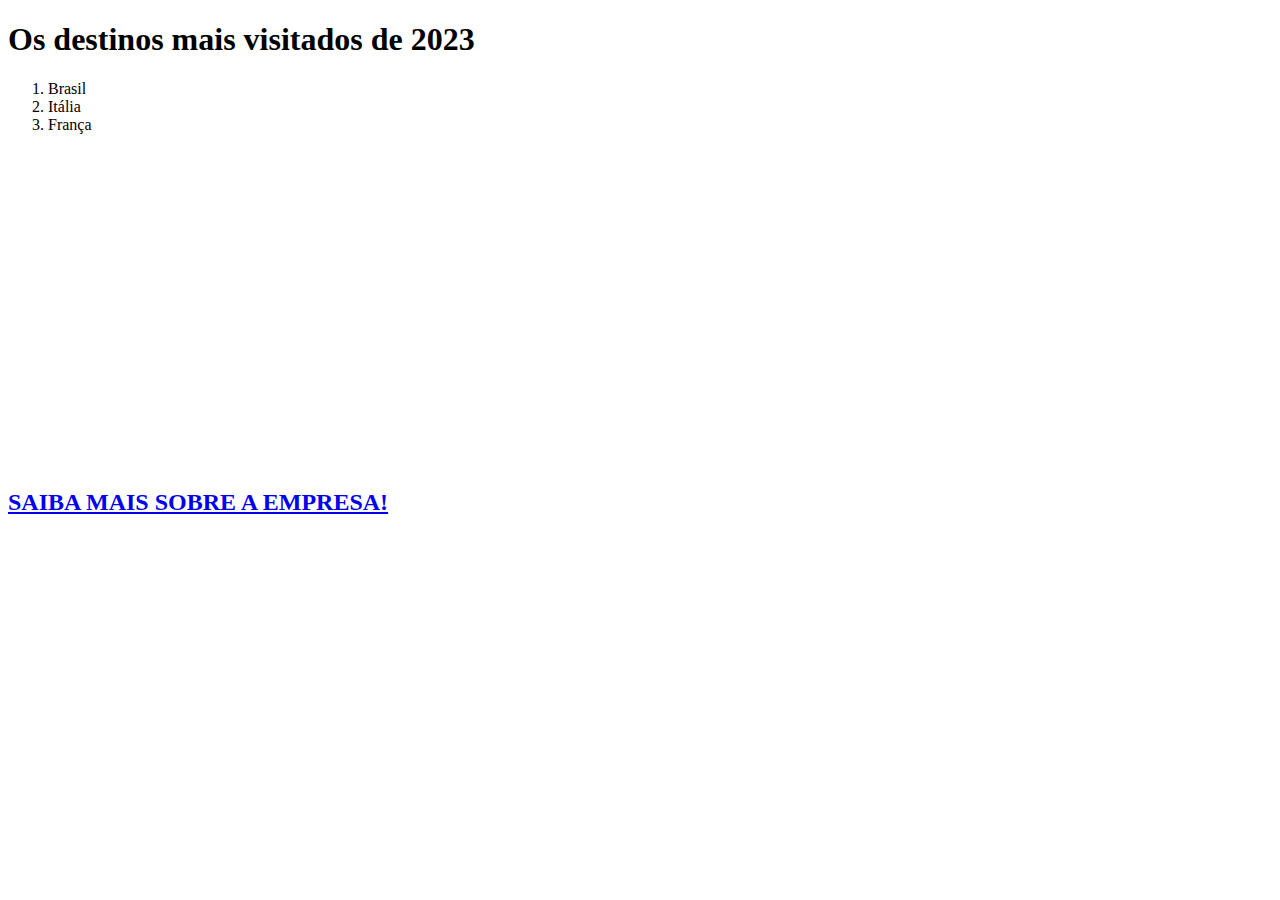
==== destinos.html @ 8afa9154 "criando html" ====
<!DOCTYPE html>
<html lang="en">

<head>
    <meta charset="UTF-8">
    <meta name="viewport" content="width=device-width, initial-scale=1.0">
    <title>Document</title>
</head>

<body>
    <h1>Os destinos mais visitados de 2023</h1>
    <ol>
        <li>Brasil</li>
        <li>Itália</li>
        <li>França</li>
    </ol>
    <!--Adicionar o vídeo aqui-->

    <iframe width="560" height="315" src="https://www.youtube.com/embed/X5xlTpuiRCE?si=nQo_dHJnwnTKDOte"
        title="YouTube video player" frameborder="0"
        allow="accelerometer; autoplay; clipboard-write; encrypted-media; gyroscope; picture-in-picture; web-share"
        referrerpolicy="strict-origin-when-cross-origin" allowfullscreen></iframe>


    <a href="./index.html" target="_blank">
        <h2>SAIBA MAIS SOBRE A EMPRESA!</h2>
    </a>
</body>

</html>
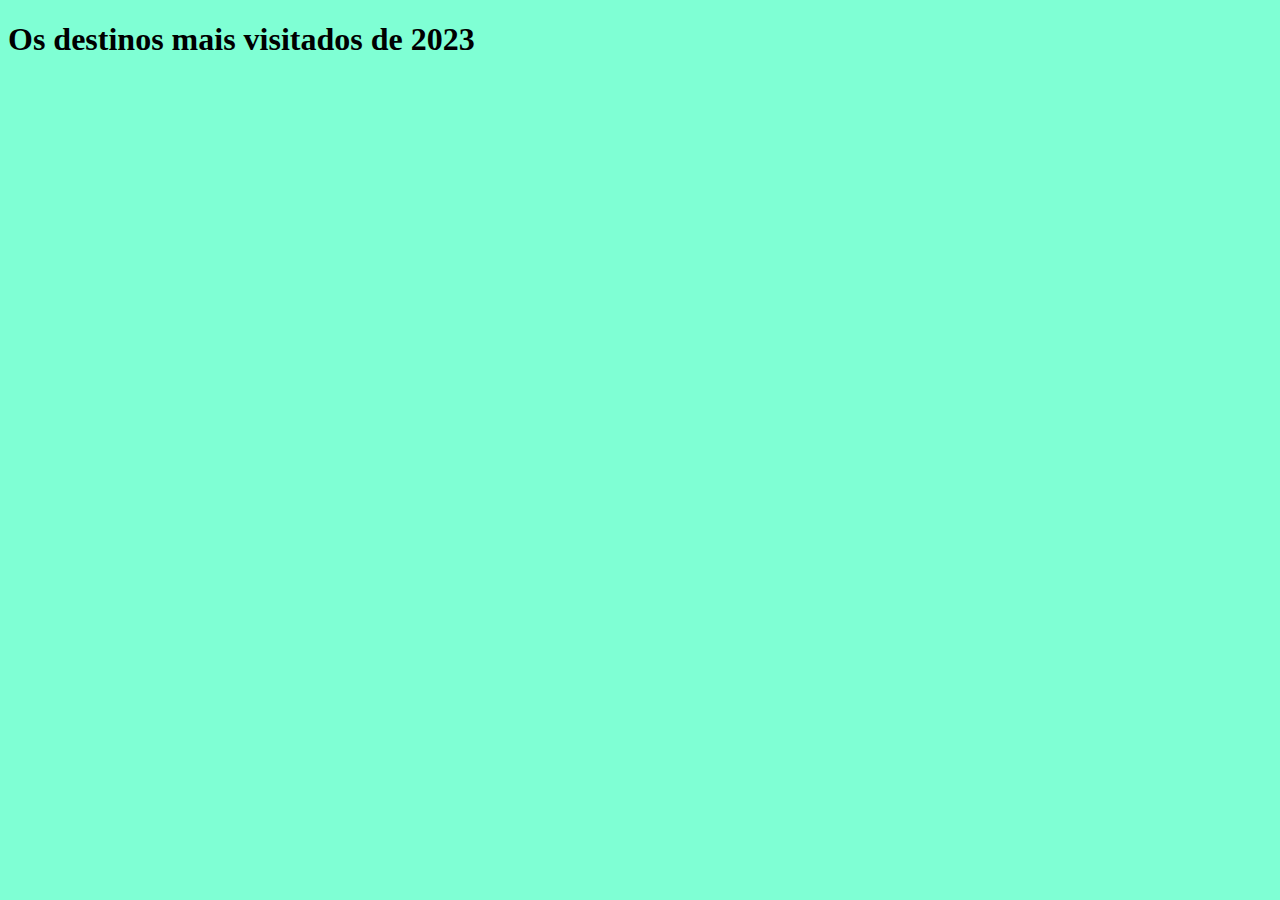
==== commit 63647a12: "fazendo o front" ====
--- a/destinos.html
+++ b/destinos.html
@@ -4,27 +4,14 @@
 <head>
     <meta charset="UTF-8">
     <meta name="viewport" content="width=device-width, initial-scale=1.0">
+<link rel="stylesheet" type="text/css" href="destinos.css" media="screen" />
+
     <title>Document</title>
 </head>
 
 <body>
     <h1>Os destinos mais visitados de 2023</h1>
-    <ol>
-        <li>Brasil</li>
-        <li>Itália</li>
-        <li>França</li>
-    </ol>
-    <!--Adicionar o vídeo aqui-->
-
-    <iframe width="560" height="315" src="https://www.youtube.com/embed/X5xlTpuiRCE?si=nQo_dHJnwnTKDOte"
-        title="YouTube video player" frameborder="0"
-        allow="accelerometer; autoplay; clipboard-write; encrypted-media; gyroscope; picture-in-picture; web-share"
-        referrerpolicy="strict-origin-when-cross-origin" allowfullscreen></iframe>
-
-
-    <a href="./index.html" target="_blank">
-        <h2>SAIBA MAIS SOBRE A EMPRESA!</h2>
-    </a>
+    
 </body>
 
 </html>--- a/destinos.css
+++ b/destinos.css
@@ -0,0 +1,3 @@
+body{
+    background-color: aquamarine;
+}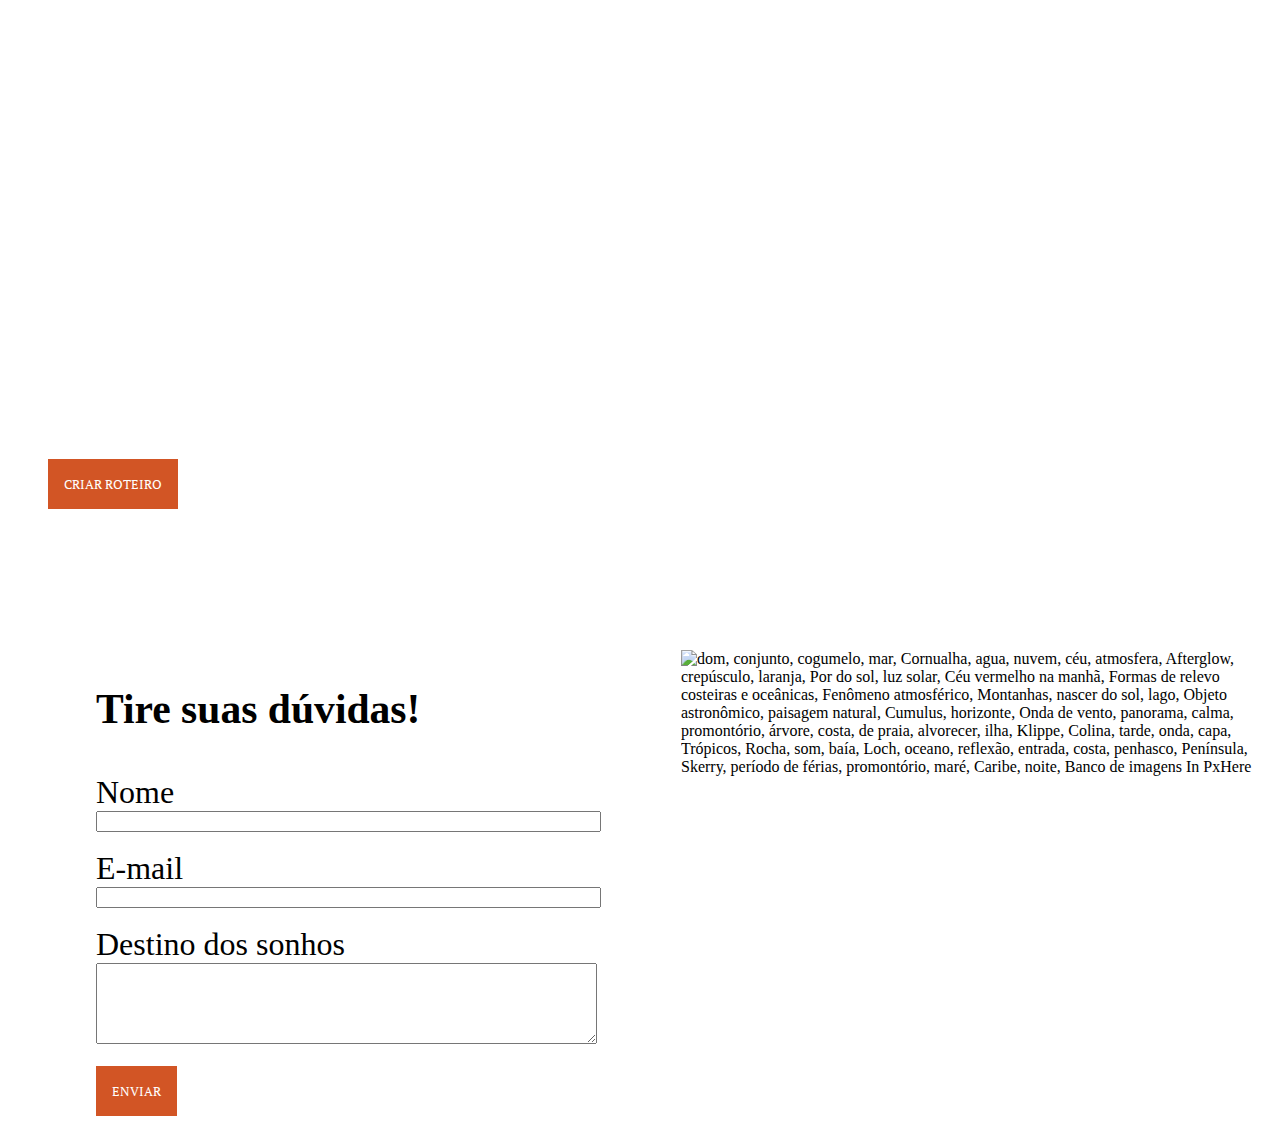
==== commit 6e38959a: "inserindo js" ====
--- a/destinos.html
+++ b/destinos.html
@@ -4,14 +4,52 @@
 <head>
     <meta charset="UTF-8">
     <meta name="viewport" content="width=device-width, initial-scale=1.0">
-<link rel="stylesheet" type="text/css" href="destinos.css" media="screen" />
+    <link rel="stylesheet" type="text/css" href="destinos.css" media="screen" />
+    <link rel="stylesheet" type="text/css" href="index.css" media="screen" />
 
     <title>Document</title>
 </head>
 
 <body>
-    <h1>Os destinos mais visitados de 2023</h1>
-    
+    <div id="primeiraParte">
+        <h1>Traveler</h1>
+        <h2>
+            O maior site de viagens
+        </h2>
+        <h3>Se planejar nunca foi tão fácil</h3>
+
+        <a href="./destinos.html" target="_blank"> <button> Criar roteiro</button> </a>
+    </div>
+    <div id="areaForm">
+        <form>
+            <h3>Tire suas dúvidas! </h3>
+            <label>
+                Nome
+            </label>
+            <br>
+            <input type="text" id="nome" onkeyup="validaNome()" size="60">
+            <div id="txtNome"></div>
+            <br>
+            <label>E-mail</label>
+            <br>
+            <input type="email" id="email" onkeyup="validaEmail()" size="60">
+            <div id="txtEmail"></div>
+            <br>
+            <label>
+                Destino dos sonhos
+            </label>
+            <br>
+            <textarea type="text" id="assunto" cols="60" rows="5" onkeyup="validaAssunto()" maxlength="300"></textarea>
+            <div id="txtAssunto"></div>
+            <br>
+            <button  onclick="enviar()">Enviar </button>
+        </form>
+
+        <img src="https://c.pxhere.com/images/58/3f/52eee990faaee78ccee5dbf5d02b-1637524.jpg!d"
+            srcset="https://c.pxhere.com/images/58/3f/52eee990faaee78ccee5dbf5d02b-1637524.jpg!d"
+            alt="dom, conjunto, cogumelo, mar, Cornualha, agua, nuvem, céu, atmosfera, Afterglow, crepúsculo, laranja, Por do sol, luz solar, Céu vermelho na manhã, Formas de relevo costeiras e oceânicas, Fenômeno atmosférico, Montanhas, nascer do sol, lago, Objeto astronômico, paisagem natural, Cumulus, horizonte, Onda de vento, panorama, calma, promontório, árvore, costa, de praia, alvorecer, ilha, Klippe, Colina, tarde, onda, capa, Trópicos, Rocha, som, baía, Loch, oceano, reflexão, entrada, costa, penhasco, Península, Skerry, período de férias, promontório, maré, Caribe, noite, Banco de imagens In PxHere">
+    </div>
+    <script src="./destinos.js"></script>
 </body>
 
 </html>--- a/destinos.css
+++ b/destinos.css
@@ -1,3 +1,19 @@
-body{
-    background-color: aquamarine;
-}+
+form{
+    height: 15rem;
+    margin:5rem;
+}
+
+#areaForm{
+    display: flex;
+    margin:1rem;
+}
+
+#areaForm > img{
+    width: 50%;
+}
+
+label{
+    font-size: 2rem;
+}
+
--- a/index.css
+++ b/index.css
@@ -0,0 +1,88 @@
+@import url('https://fonts.googleapis.com/css2?family=PT+Serif:ital,wght@0,400;0,700;1,400;1,700&family=Sedan:ital@0;1&display=swap');
+#primeiraParte {
+    background-image: url("https://c.pxhere.com/photos/dd/af/altitude_clouds_cold_daylight_frost_frozen_height_high-1496351.jpg!d");
+    background-repeat: no-repeat;
+    background-size: cover;
+    width: 92.9%;
+    height: 35rem;
+    background-position: 20% 40%;
+    padding: 3rem;
+    color: white;
+}
+
+body {
+    margin: 0px;
+    padding: 0px;
+    margin-top: -1.4rem;
+
+}
+
+h1 {
+    font-style: italic;
+    font-size: 2.3rem;
+    font-family: 'Segoe UI', Tahoma, Geneva, Verdana, sans-serif;
+    text-transform: uppercase;
+}
+
+
+h2 {
+    margin-top: 11rem;
+    font-size: 4.6rem;
+}
+
+h3 {
+    font-size: 2.6rem;
+    margin-top: -2.8rem;
+}
+
+button {
+    background-color: #D25525;
+    color: white;
+    font-family: "PT Serif", serif;
+    text-transform: uppercase;
+    padding: 1rem;
+    font-weight: 500;
+    border: 0px;
+    
+}
+
+button:hover{
+    cursor: pointer;
+}
+#segundaParte{
+    margin: 3rem;
+    display: flex;
+    text-align: justify;
+    font-family: "PT Serif", serif;
+}
+
+
+h4{
+    font-size: 2.5rem;
+}
+
+.textos{
+    margin-right: 4rem;
+}
+
+
+#terceiraParte{
+    background-image: url("https://c.pxhere.com/photos/a4/95/bay_beach_blue_calm_waters_dawn_dusk_evening_horizon-1486427.jpg!d");
+    background-repeat: no-repeat;
+    background-size: cover;
+    width: 92.9%;
+    height: 30rem;
+    background-position: 20% 40%;
+    padding: 3rem;
+    color: white;
+}
+
+#terceiraParte > h4{
+    font-size: 3rem;
+}
+
+#contatos{
+    display: flex;
+    justify-content: space-around;
+    font-size: 2rem;
+}